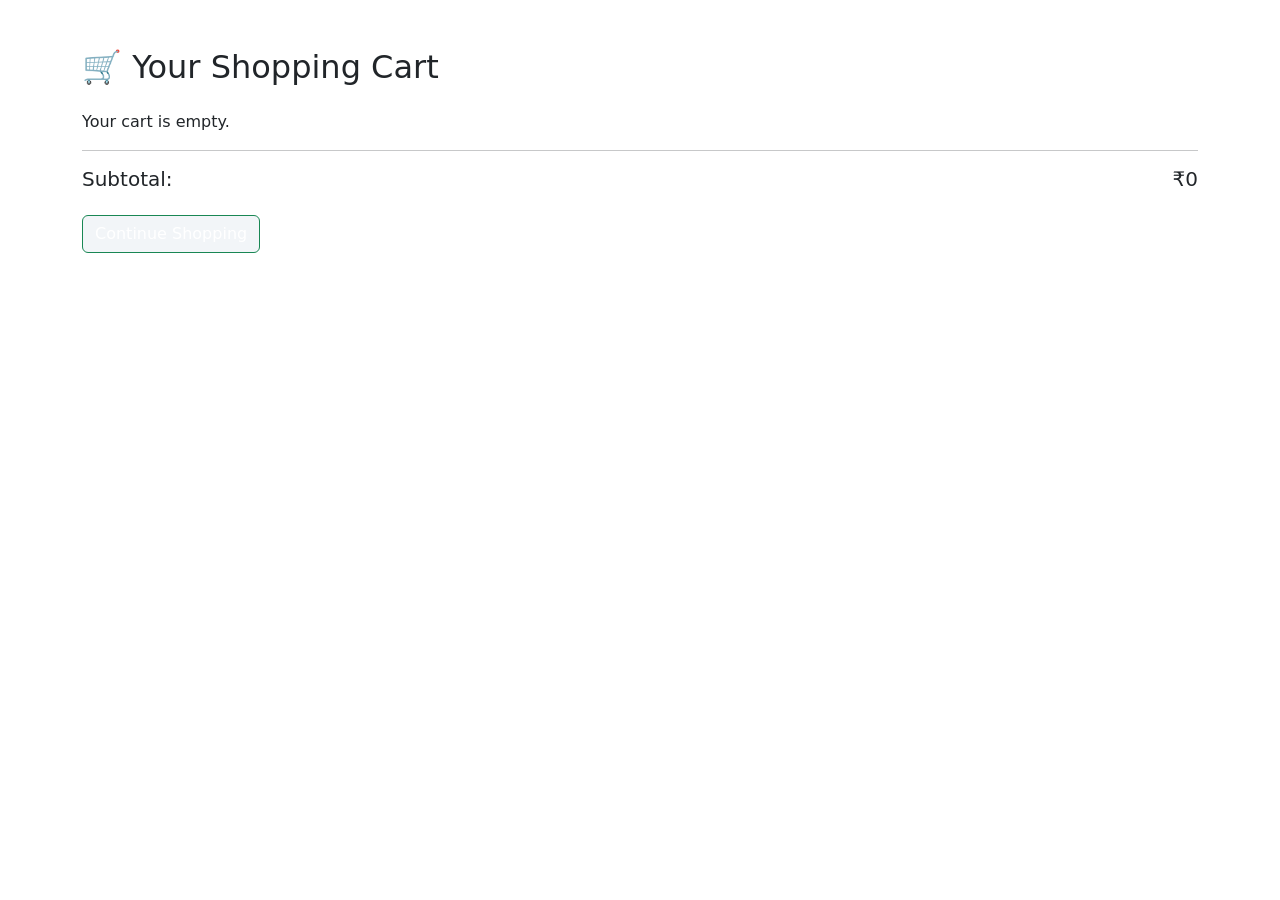
==== frontend/cart.html @ 126bbe43 "." ====
<!DOCTYPE html>
<html lang="en">
<head>
    <meta charset="UTF-8">
    <meta name="viewport" content="width=device-width, initial-scale=1.0">
    <title>Cart</title>
    <link rel="stylesheet" href="https://cdn.jsdelivr.net/npm/bootstrap@5.3.0/dist/css/bootstrap.min.css">
    <link rel="stylesheet" href="index.css">
</head>
<body>
     <div class="container mt-5">
        <h2 class="mb-4">🛒 Your Shopping Cart</h2>
        <div id="cart-items">
            <p>Your cart is empty.</p>
        </div>
        <hr>
        <div class="d-flex justify-content-between">
            <h5>Subtotal:</h5>
            <h5 id="cart-subtotal">₹0</h5>
        </div>
        <a href="index.html" class="btn btn-success mt-3">
            Continue Shopping
        </a>
    </div>
    <script src="index.js"></script>
</body>
</html>
---- frontend/index.css ----
.carousel-inner img
{
    height: 450px; 
    object-fit: cover;
}
.navbar
{
    background-color: rgb(21, 144, 99) !important;
}
.navbar .nav-link:hover {
    color: rgb(229, 241, 229) !important;
}
.card
{
    width: 280px;
    margin-left: 130px;
}
.cardcontainer
{
    display: flex;
    gap: 20px;
    flex-wrap: wrap;
    padding: 20px;
}
.card:hover
{
    transform: translateY(-5px);
}
.card img
{
    width: 100%;
    height: 200px;
    object-fit: cover;
}
.card .btn
{
    background-color: rgb(11,108,73);
    color: white;
    border: none;
}
.card .btn:hover
{
    background-color: rgb(8,82,56);
}
.btn
{
    background-color: rgb(242, 245, 248);
}
.logo-icon
{
    font-size: 32px;
    margin-right: 10px;
}
.brand-name
{
    color: white;
    font-size: 24px;
    font-weight: bold;
}
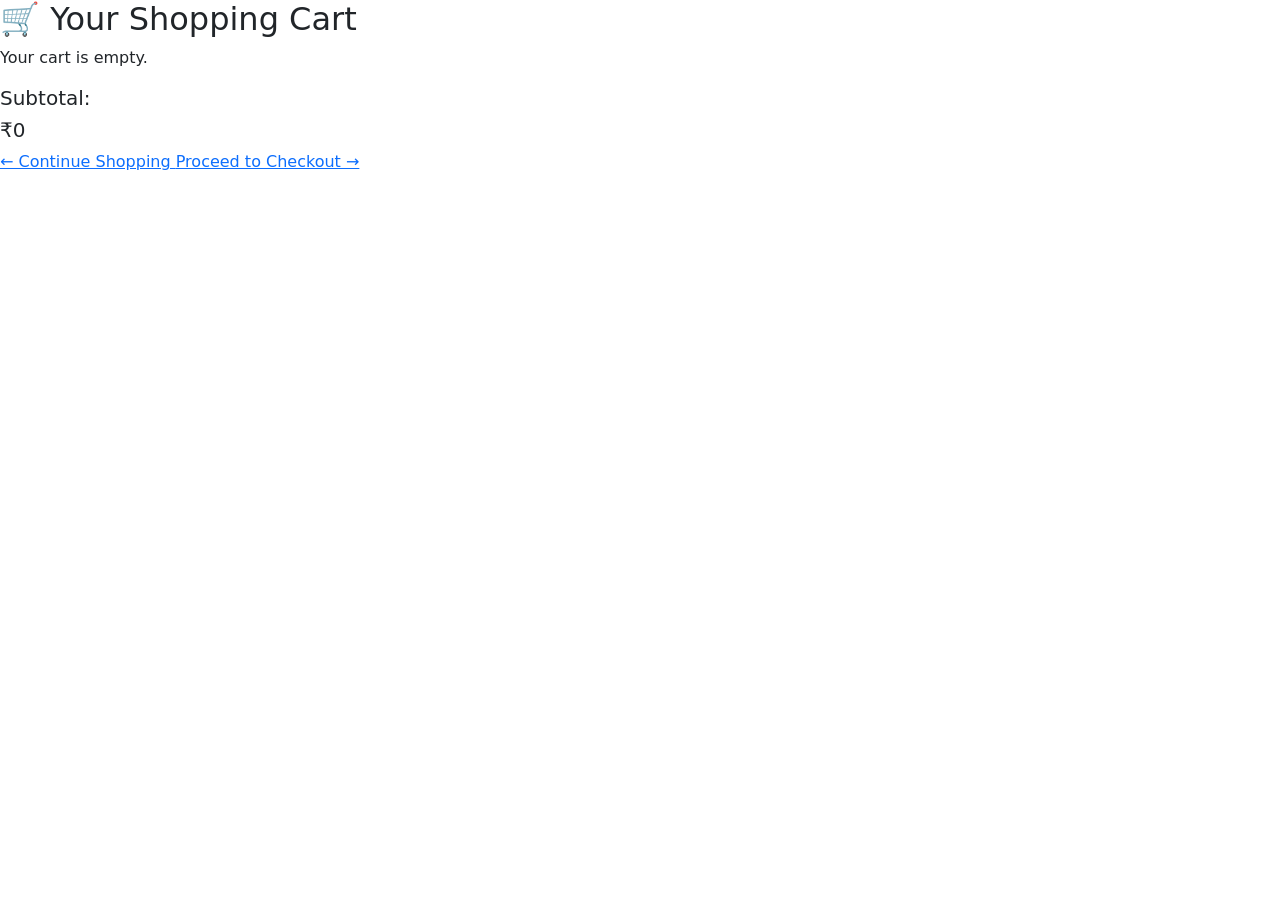
==== commit 42571746: "." ====
--- a/frontend/cart.html
+++ b/frontend/cart.html
@@ -8,20 +8,26 @@
     <link rel="stylesheet" href="index.css">
 </head>
 <body>
-     <div class="container mt-5">
-        <h2 class="mb-4">🛒 Your Shopping Cart</h2>
+<div class="cart-page">
+    <div class="cart-container">
+        <h2 class="cart-heading">🛒 Your Shopping Cart</h2>
         <div id="cart-items">
-            <p>Your cart is empty.</p>
+            <p class="empty-cart">Your cart is empty.</p>
         </div>
-        <hr>
-        <div class="d-flex justify-content-between">
+        <div class="cart-subtotal-section">
             <h5>Subtotal:</h5>
             <h5 id="cart-subtotal">₹0</h5>
         </div>
-        <a href="index.html" class="btn btn-success mt-3">
-            Continue Shopping
-        </a>
+        <div class="cart-buttons">
+            <a href="index.html" class="continue-shopping">
+                ← Continue Shopping
+            </a>
+            <a href="#" class="checkout-button">
+                Proceed to Checkout →
+            </a>
+        </div>
     </div>
+</div>
     <script src="index.js"></script>
 </body>
 </html>
